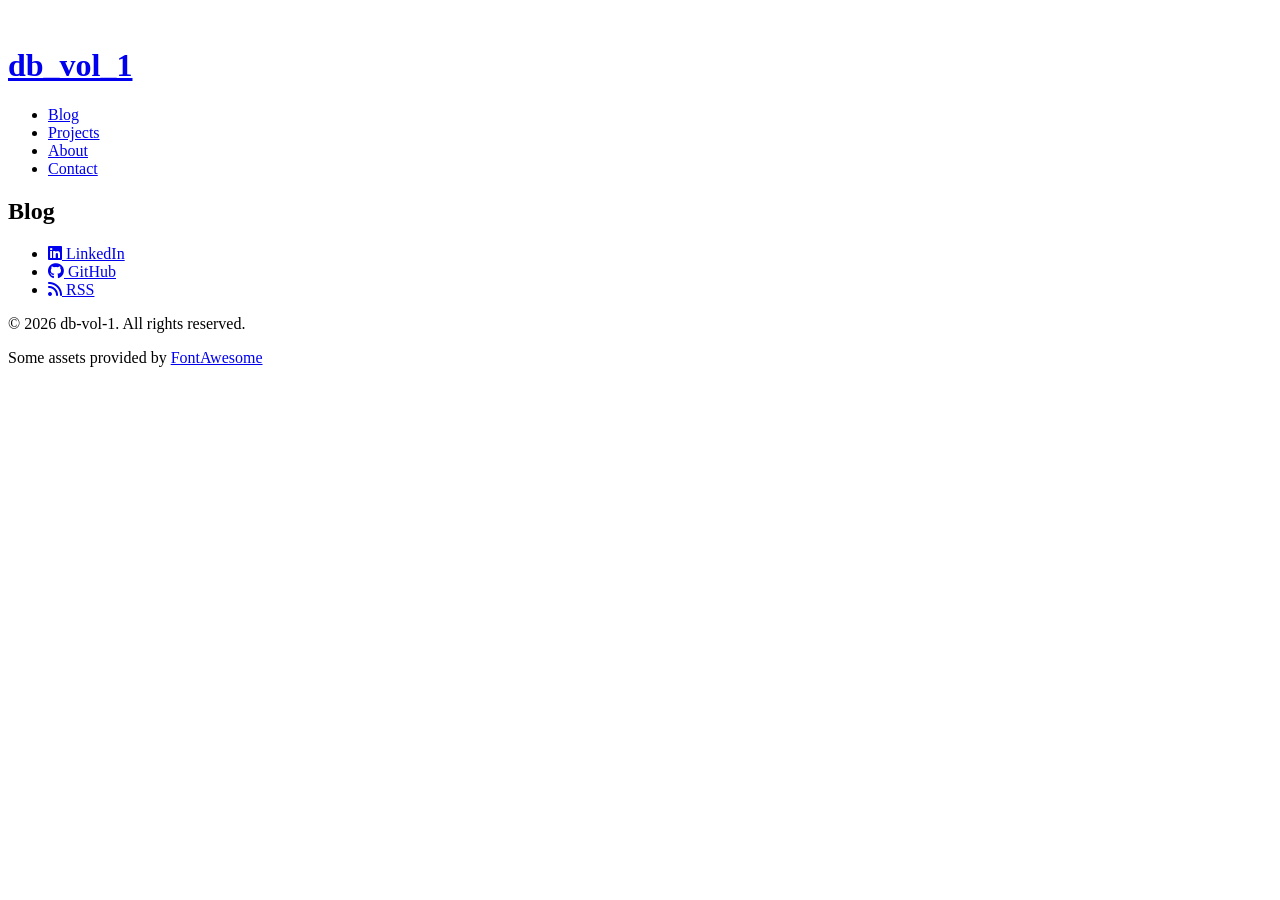
==== blog/browse.html @ 6f616315 "Dynamic Post Context" ====
<!DOCTYPE html>
<html lang="en">
<head>
    <meta charset="UTF-8">
    <meta name="viewport" content="width=device-width, initial-scale=1.0">
    <title>Blog - db_vol_1</title>
    <meta http-equiv="Content-Security-Policy" content="default-src 'self'; style-src 'self' https://cdnjs.cloudflare.com; font-src 'self' https://cdnjs.cloudflare.com;">
    <link rel="stylesheet" href="https://db-vol-1.github.io/portfolio/styles/style.css">
    <script type="text/javascript" src="https://db-vol-1.github.io/portfolio/core.js" defer></script>
    <link rel="stylesheet" href="https://cdnjs.cloudflare.com/ajax/libs/font-awesome/6.7.2/css/all.min.css">
    <link rel="icon" href="https://db-vol-1.github.io/portfolio/images/favicon.ico" type="image/x-icon">
</head>
<body>
    <header>
        <img src="https://db-vol-1.github.io/portfolio/images/database-logo-pure.png" alt="">
        <h1><a href="https://db-vol-1.github.io/portfolio/index.html">db_vol_1</a></h1>
        <nav class="navbar">
            <ul class="nav-list">
                <li><a href="https://db-vol-1.github.io/portfolio/blog/browse.html">Blog</a></li>
                <li><a href="https://db-vol-1.github.io/portfolio/pages/projects.html">Projects</a></li>
                <li><a href="https://db-vol-1.github.io/portfolio/pages/about.html">About</a></li>
                <li><a href="https://db-vol-1.github.io/portfolio/pages/contact.html">Contact</a></li>
            </ul>
        </nav>
    </header>
    <main>
        <section>
            <h2>Blog</h2>
            <div class="blog-post-container">
                <noscript>
                    <p>JavaScript is disabled; the posts are still available below.</p>
                </noscript>
            </div>
        </section>
    </main>
    <footer>
        <ul class="social-links">
            <li><a href="https://www.linkedin.com/in/ryan-cason-cyber/" class="social-li" aria-label="LinkedIn"><i class="fa-brands fa-linkedin" aria-hidden="true"></i> LinkedIn</a></li>
            <li><a href="https://github.com/db-vol-1" class="social-gh" aria-label="GitHub"><i class="fa-brands fa-github" aria-hidden="true"></i> GitHub</a></li>
            <li><a href="https://db-vol-1.github.io/portfolio/feed.xml" class="social-rss" aria-label="RSS"><i class="fa-solid fa-rss" aria-hidden="true"></i> RSS</a></li>
        </ul>
        <p>&copy; 2026 db-vol-1. All rights reserved.</p>
        <p>Some assets provided by <a href="https://fontawesome.com">FontAwesome</a></p>
    </footer>
</body>
</html>
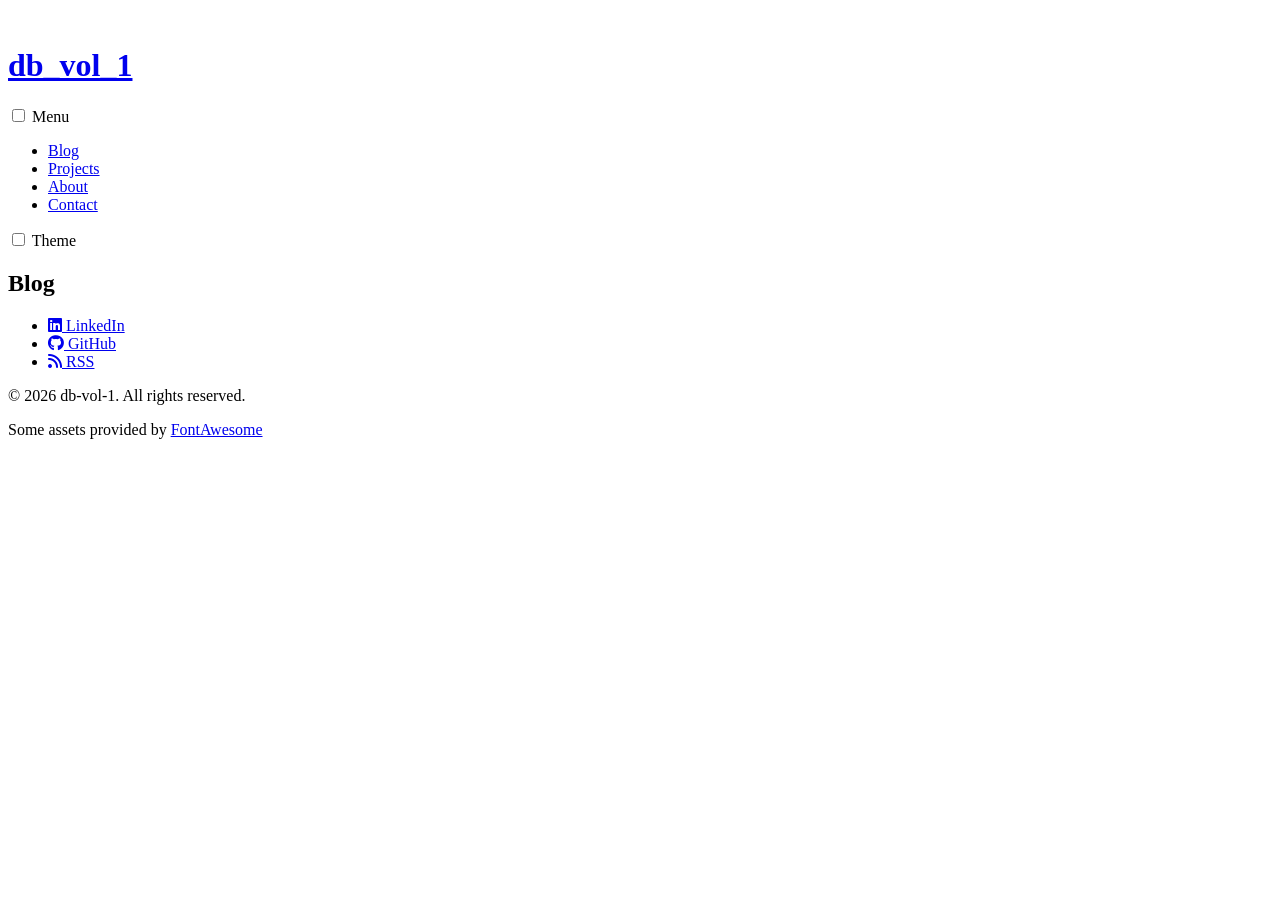
==== commit 426343ca: "Dark Mode test, may revert" ====
--- a/blog/browse.html
+++ b/blog/browse.html
@@ -14,6 +14,8 @@
     <header>
         <img src="https://db-vol-1.github.io/portfolio/images/database-logo-pure.png" alt="">
         <h1><a href="https://db-vol-1.github.io/portfolio/index.html">db_vol_1</a></h1>
+        <input class="nav-toggle" type="checkbox" id="nav-toggle">
+        <label class="nav-toggle-label" for="nav-toggle">Menu</label>
         <nav class="navbar">
             <ul class="nav-list">
                 <li><a href="https://db-vol-1.github.io/portfolio/blog/browse.html">Blog</a></li>
@@ -22,6 +24,8 @@
                 <li><a href="https://db-vol-1.github.io/portfolio/pages/contact.html">Contact</a></li>
             </ul>
         </nav>
+        <input class="theme-toggle" type="checkbox" id="theme-toggle">
+        <label class="theme-toggle-label" for="theme-toggle">Theme</label>
     </header>
     <main>
         <section>
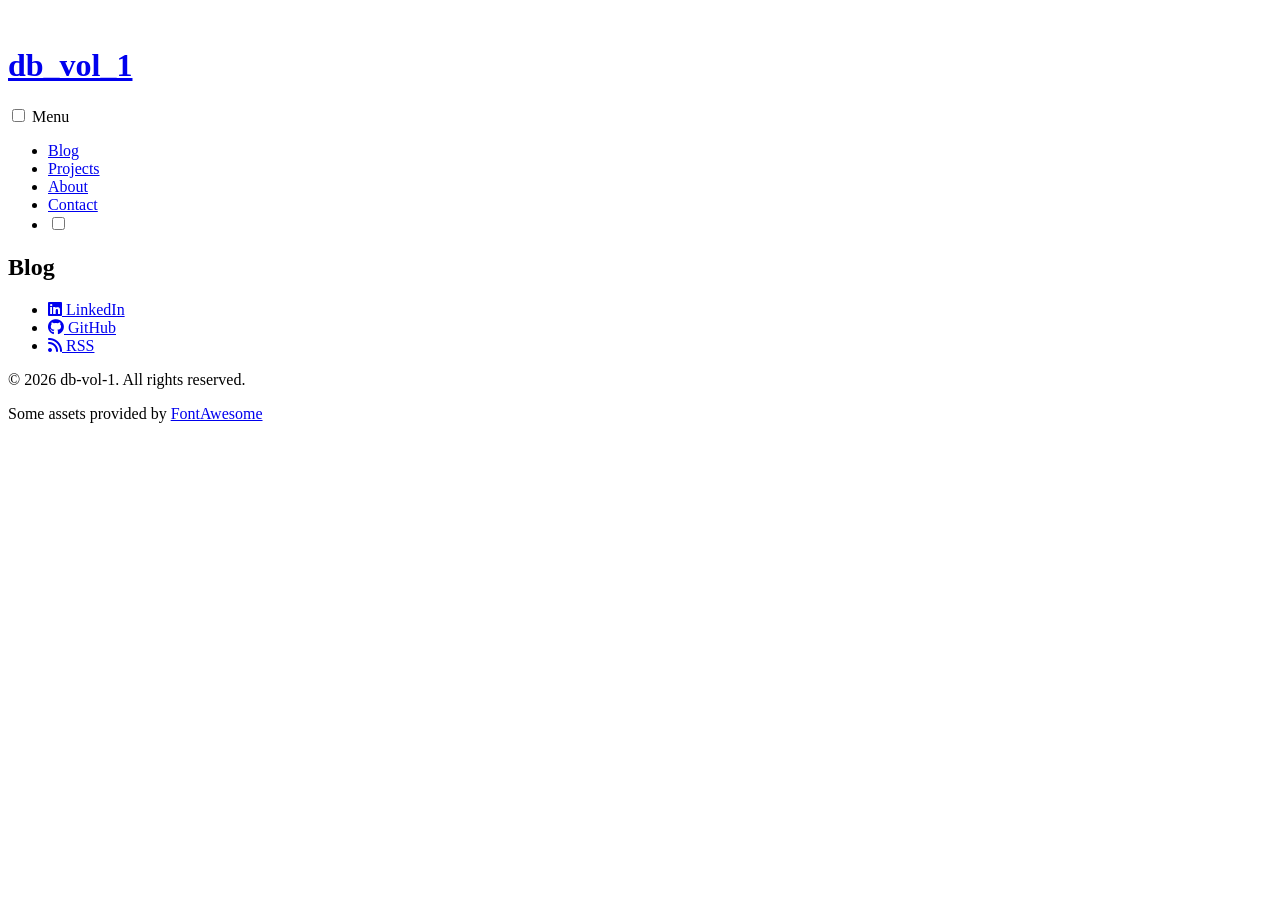
==== commit d7773577: "Fix maybe" ====
--- a/blog/browse.html
+++ b/blog/browse.html
@@ -22,10 +22,12 @@
                 <li><a href="https://db-vol-1.github.io/portfolio/pages/projects.html">Projects</a></li>
                 <li><a href="https://db-vol-1.github.io/portfolio/pages/about.html">About</a></li>
                 <li><a href="https://db-vol-1.github.io/portfolio/pages/contact.html">Contact</a></li>
+                <li class="theme-control">
+                    <input class="theme-toggle" type="checkbox" id="theme-toggle">
+                    <label class="theme-toggle-label" for="theme-toggle" aria-label="Toggle color theme" title="Toggle color theme"></label>
+                </li>
             </ul>
         </nav>
-        <input class="theme-toggle" type="checkbox" id="theme-toggle">
-        <label class="theme-toggle-label" for="theme-toggle">Theme</label>
     </header>
     <main>
         <section>
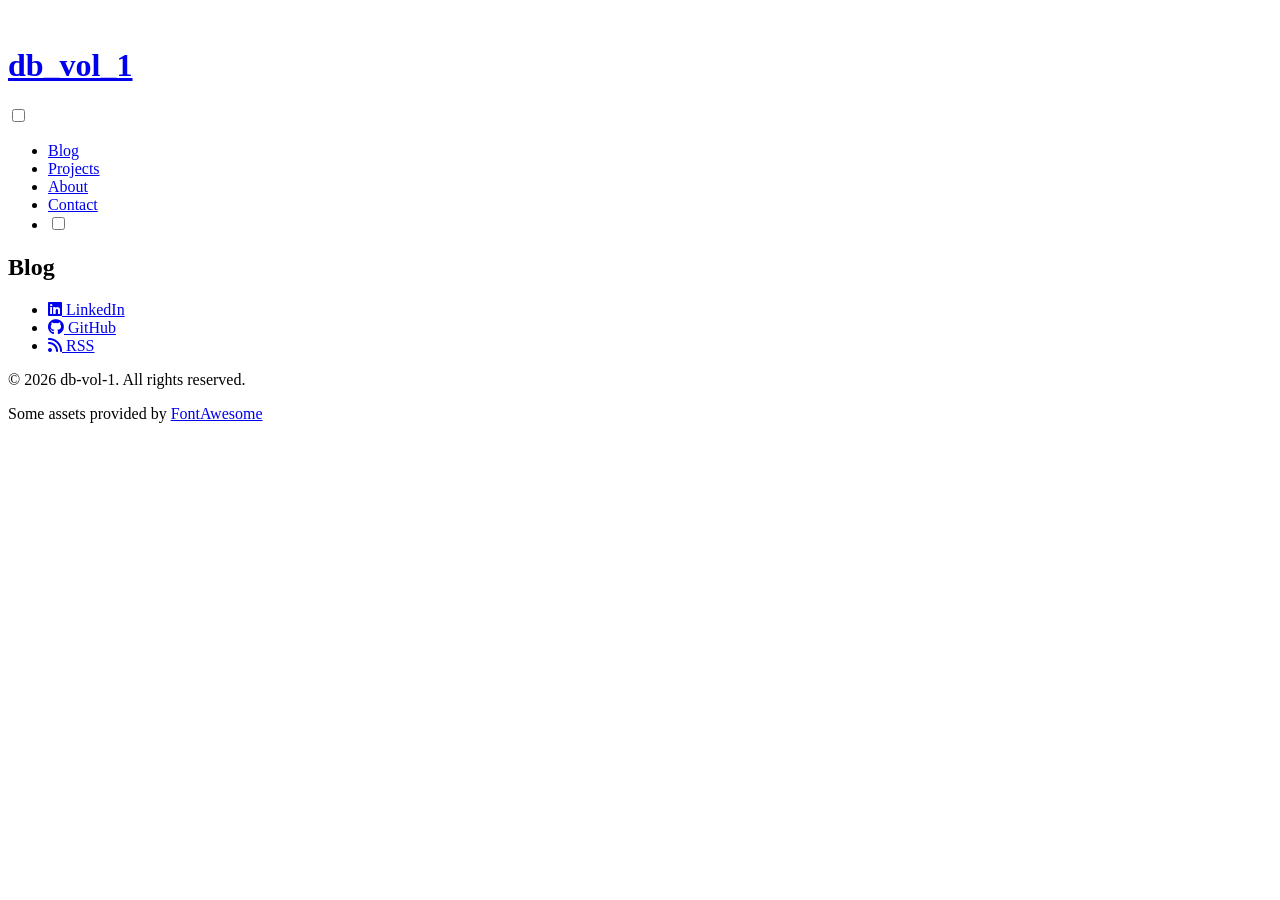
==== commit 496937ba: "Dark Theme take 3" ====
--- a/blog/browse.html
+++ b/blog/browse.html
@@ -15,7 +15,7 @@
         <img src="https://db-vol-1.github.io/portfolio/images/database-logo-pure.png" alt="">
         <h1><a href="https://db-vol-1.github.io/portfolio/index.html">db_vol_1</a></h1>
         <input class="nav-toggle" type="checkbox" id="nav-toggle">
-        <label class="nav-toggle-label" for="nav-toggle">Menu</label>
+        <label class="nav-toggle-label" for="nav-toggle" aria-label="Toggle navigation menu" title="Toggle navigation menu"></label>
         <nav class="navbar">
             <ul class="nav-list">
                 <li><a href="https://db-vol-1.github.io/portfolio/blog/browse.html">Blog</a></li>
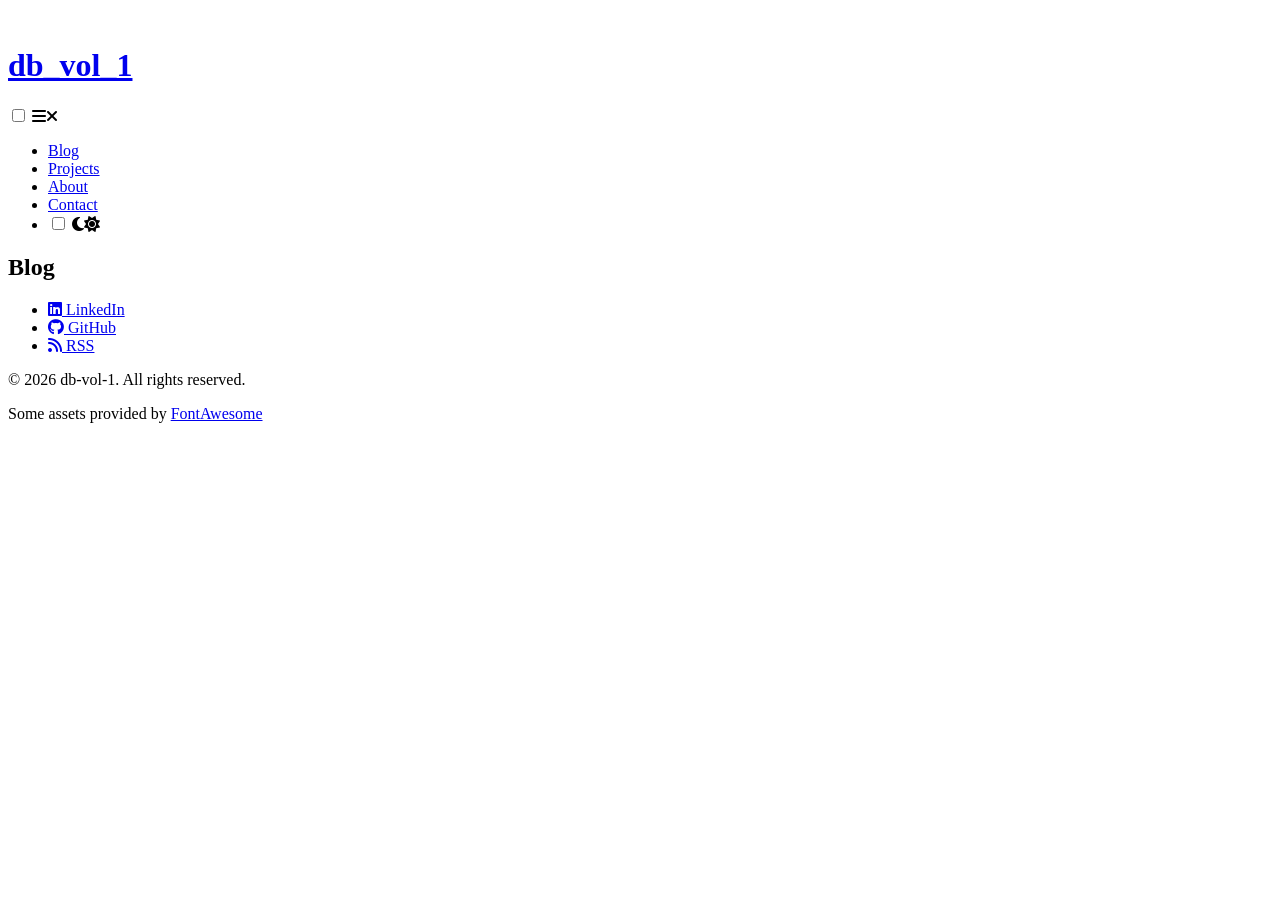
==== commit c67bc072: "Fix again" ====
--- a/blog/browse.html
+++ b/blog/browse.html
@@ -15,7 +15,7 @@
         <img src="https://db-vol-1.github.io/portfolio/images/database-logo-pure.png" alt="">
         <h1><a href="https://db-vol-1.github.io/portfolio/index.html">db_vol_1</a></h1>
         <input class="nav-toggle" type="checkbox" id="nav-toggle">
-        <label class="nav-toggle-label" for="nav-toggle" aria-label="Toggle navigation menu" title="Toggle navigation menu"></label>
+        <label class="nav-toggle-label" for="nav-toggle" aria-label="Toggle navigation menu" title="Toggle navigation menu"><i class="fa-solid fa-bars" aria-hidden="true"></i><i class="fa-solid fa-xmark" aria-hidden="true"></i></label>
         <nav class="navbar">
             <ul class="nav-list">
                 <li><a href="https://db-vol-1.github.io/portfolio/blog/browse.html">Blog</a></li>
@@ -24,7 +24,7 @@
                 <li><a href="https://db-vol-1.github.io/portfolio/pages/contact.html">Contact</a></li>
                 <li class="theme-control">
                     <input class="theme-toggle" type="checkbox" id="theme-toggle">
-                    <label class="theme-toggle-label" for="theme-toggle" aria-label="Toggle color theme" title="Toggle color theme"></label>
+                    <label class="theme-toggle-label" for="theme-toggle" aria-label="Toggle color theme" title="Toggle color theme"><i class="fa-solid fa-moon" aria-hidden="true"></i><i class="fa-solid fa-sun" aria-hidden="true"></i></label>
                 </li>
             </ul>
         </nav>
